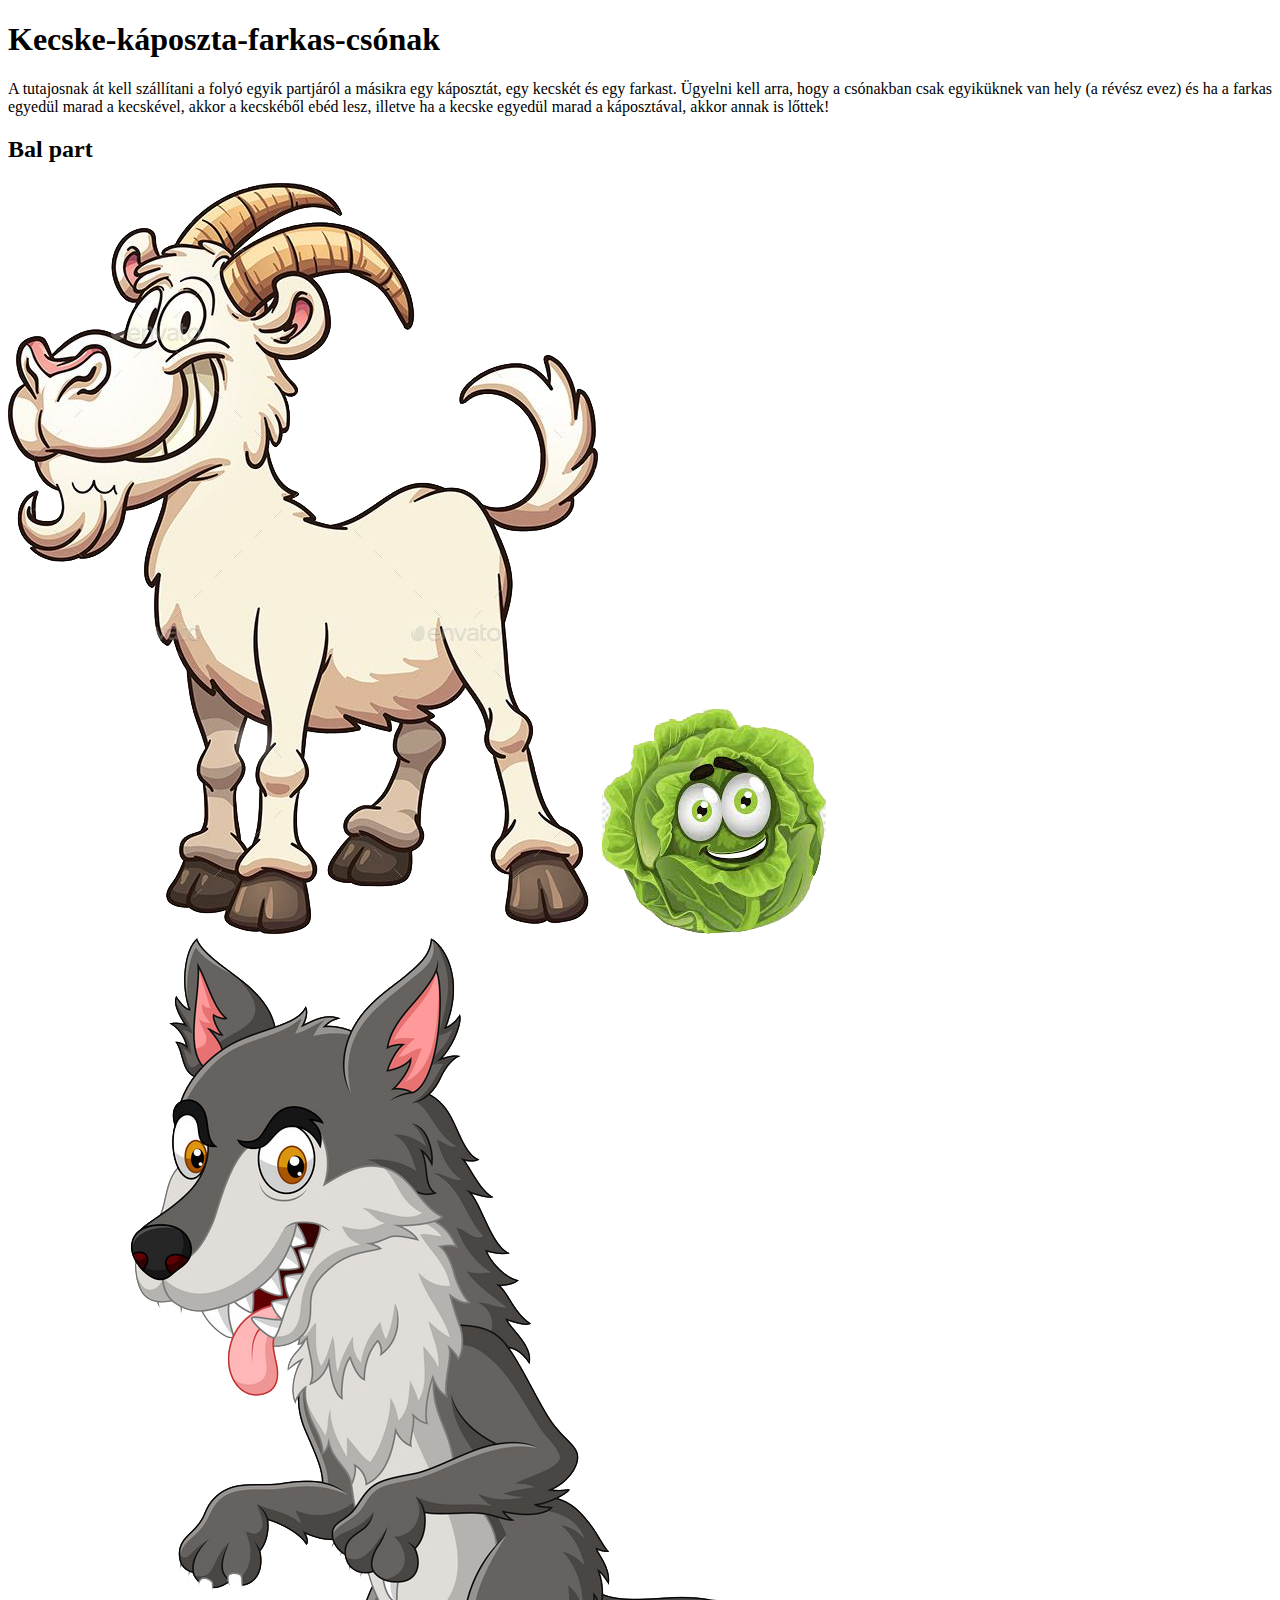
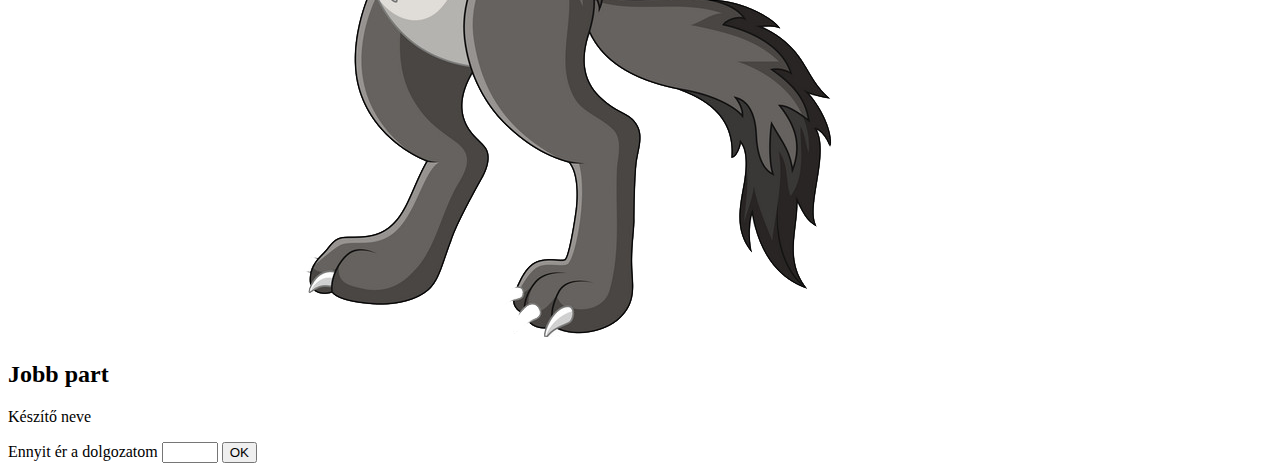
==== public_html/kecske.html @ dcfa3d47 "4.feladat" ====
<!DOCTYPE html>
<!--
To change this license header, choose License Headers in Project Properties.
To change this template file, choose Tools | Templates
and open the template in the editor.
-->
<html>
    <head>
        <title>Saját név</title>
        <meta charset="UTF-8">
        <meta name="viewport" content="width=device-width, initial-scale=1.0">
        <link href="kecske.css" rel="stylesheet" type="text/css"/>
        <script src="kecske.js" type="text/javascript"></script>
    </head>
    <body>
        <main>
            <header>
            <h1>Kecske-káposzta-farkas-csónak</h1>
            <p>A tutajosnak át kell szállítani a folyó egyik partjáról a másikra egy káposztát, egy kecskét és egy farkast. Ügyelni kell arra, hogy a csónakban csak egyiküknek van hely (a révész evez) és ha a farkas egyedül marad a kecskével, akkor a kecskéből ebéd lesz, illetve ha a kecske egyedül marad a káposztával, akkor annak is lőttek!</p>
            </header>
            <aside id="bal">
                <h2>Bal part</h2>
                <p>
                    
                <img src="kepek/kecske2.png" alt="kecske">
                <img src="kepek/kaposzta.png" alt="kaposzta">
                <img src="kepek/farkas.png" alt="farkas">
                
                </p>
            </aside>
            <article>
                <div id="csonak"></div>
            </article>
            <aside id="jobb">
                <h2>Jobb part</h2>
                <p></p>
            </aside>
            <footer> <p>Készítő neve</p> 
                <form>
                    <label>Ennyit ér a dolgozatom</label> 
                    <input type="number" id="jegy" min="0" max="15">
                    <input type="button" value="OK" id="OK">
                    
                    
                </form>
                </footer>
        </main>
    </body>
</html>
---- public_html/kecske.css ----
.kiemel {
    cursor: -webkit-grab; cursor: grab;
    border: solid red 2px;
}
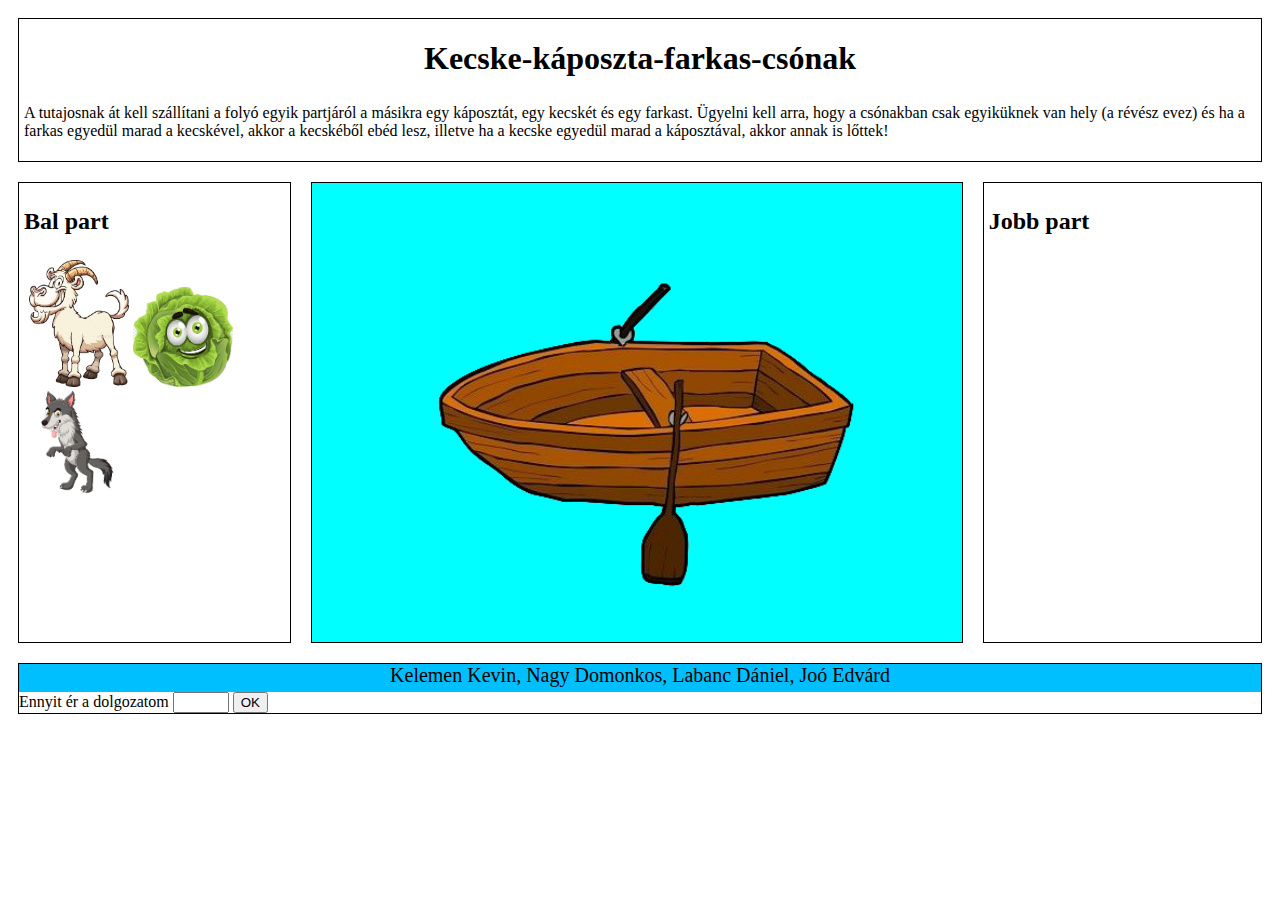
==== commit 6d34c84c: "4.feladat" ====
--- a/public_html/kecske.html
+++ b/public_html/kecske.html
@@ -1,9 +1,12 @@
 <!DOCTYPE html>
+
 <!--
 To change this license header, choose License Headers in Project Properties.
 To change this template file, choose Tools | Templates
 and open the template in the editor.
 -->
+
+
 <html>
     <head>
         <title>Saját név</title>
@@ -11,39 +14,54 @@
         <meta name="viewport" content="width=device-width, initial-scale=1.0">
         <link href="kecske.css" rel="stylesheet" type="text/css"/>
         <script src="kecske.js" type="text/javascript"></script>
+
+
+        <link href="szerkezet.css" rel="stylesheet" type="text/css"/>
+
     </head>
     <body>
         <main>
             <header>
-            <h1>Kecske-káposzta-farkas-csónak</h1>
-            <p>A tutajosnak át kell szállítani a folyó egyik partjáról a másikra egy káposztát, egy kecskét és egy farkast. Ügyelni kell arra, hogy a csónakban csak egyiküknek van hely (a révész evez) és ha a farkas egyedül marad a kecskével, akkor a kecskéből ebéd lesz, illetve ha a kecske egyedül marad a káposztával, akkor annak is lőttek!</p>
+                <h1>Kecske-káposzta-farkas-csónak</h1>
+                <p>A tutajosnak át kell szállítani a folyó egyik partjáról a másikra egy káposztát, egy kecskét és egy farkast. Ügyelni kell arra, hogy a csónakban csak egyiküknek van hely (a révész evez) és ha a farkas egyedül marad a kecskével, akkor a kecskéből ebéd lesz, illetve ha a kecske egyedül marad a káposztával, akkor annak is lőttek!</p>
             </header>
             <aside id="bal">
                 <h2>Bal part</h2>
                 <p>
-                    
-                <img src="kepek/kecske2.png" alt="kecske">
-                <img src="kepek/kaposzta.png" alt="kaposzta">
-                <img src="kepek/farkas.png" alt="farkas">
-                
+
+
+                    <img src="kepek/kecske2.png" alt="kecske">
+                    <img src="kepek/kaposzta.png" alt="kaposzta">
+                    <img src="kepek/farkas.png" alt="farkas">
+
                 </p>
             </aside>
             <article>
+
                 <div id="csonak"></div>
+
+                <div id="csonak"><img id="csonakkep" src="kepek/csonak.png" alt=""/></div>
+
+
             </article>
             <aside id="jobb">
                 <h2>Jobb part</h2>
                 <p></p>
             </aside>
-            <footer> <p>Készítő neve</p> 
-                <form>
-                    <label>Ennyit ér a dolgozatom</label> 
-                    <input type="number" id="jegy" min="0" max="15">
-                    <input type="button" value="OK" id="OK">
-                    
-                    
-                </form>
+
+            <footer>
+
+                <p id="labjegyzet">Készítő neve</p> 
+
+                    <form>
+                        <label>Ennyit ér a dolgozatom</label> 
+                        <input type="number" id="jegy" min="0" max="15">
+                        <input type="button" value="OK" id="OK">
+
+
+                    </form>
                 </footer>
         </main>
     </body>
+
 </html>
--- a/public_html/kecske.css
+++ b/public_html/kecske.css
@@ -1,6 +1,39 @@
+@charset "UTF-8";
+
+h1 {
+    text-align:center;
+}
+
+#csonak {
+    background-color:aqua;
+    text-align:Center;
+}
+
+#csonakkep {
+    width:70%;
+}
+
+p, aside {
+    padding:5px;
+}
+
+header, article, aside, footer {
+    border: 1px solid black;
+    margin: 10px;
+}
+
+footer p {
+    background-color: deepskyblue;
+    padding:0px;
+    padding-bottom: 5px;
+    margin:0px;
+}
+
+.footerFormaz{
+    text-align: center;
+    font-size:20px;
+}
 .kiemel {
     cursor: -webkit-grab; cursor: grab;
     border: solid red 2px;
 }
-
-
--- a/public_html/szerkezet.css
+++ b/public_html/szerkezet.css
@@ -0,0 +1,36 @@
+@charset "UTF-8";
+
+
+
+main {
+    display:grid;
+    grid-template-areas:
+        "h h h h h"
+        "b a a a j"
+        "f f f f f";
+}
+
+header {
+    grid-area: h;
+}
+
+article {
+    grid-area: a;
+}
+
+#bal {
+    grid-area: b;
+}
+
+#jobb {
+    grid-area: j;
+}
+
+footer {
+    grid-area: f;
+}
+
+img {
+    width: 100px;
+    max-width:100%;
+}
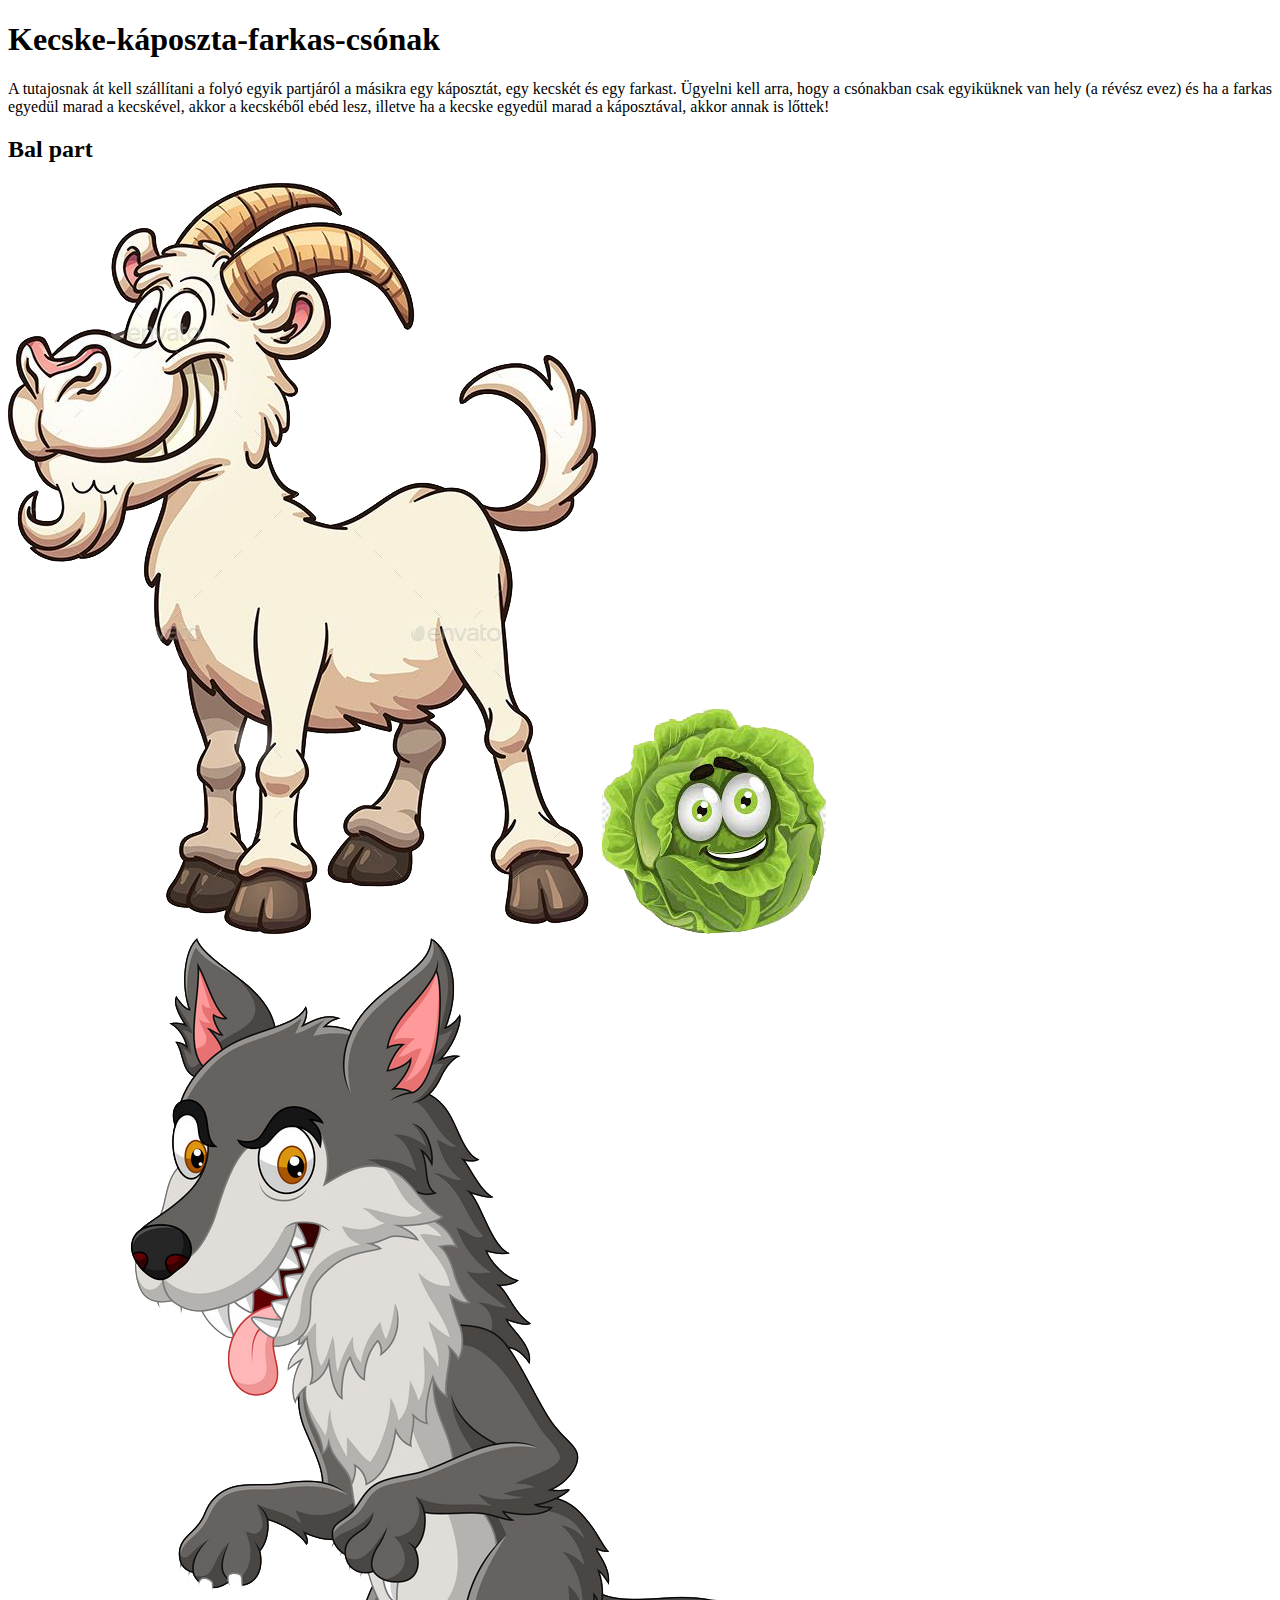
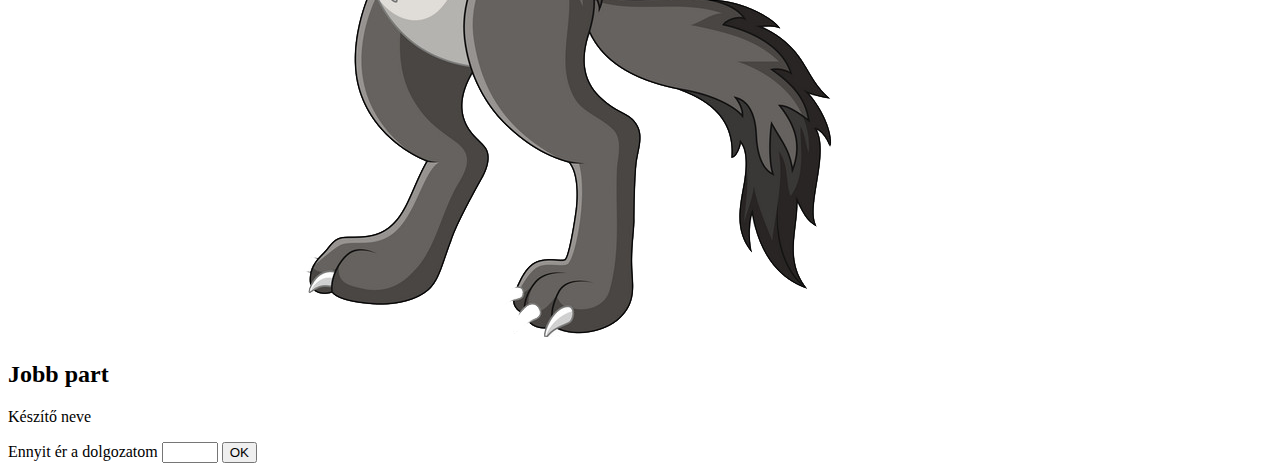
==== commit 868753cf: "3.feladat ab" ====
--- a/public_html/kecske.html
+++ b/public_html/kecske.html
@@ -1,12 +1,9 @@
 <!DOCTYPE html>
-
 <!--
 To change this license header, choose License Headers in Project Properties.
 To change this template file, choose Tools | Templates
 and open the template in the editor.
 -->
-
-
 <html>
     <head>
         <title>Saját név</title>
@@ -14,54 +11,38 @@
         <meta name="viewport" content="width=device-width, initial-scale=1.0">
         <link href="kecske.css" rel="stylesheet" type="text/css"/>
         <script src="kecske.js" type="text/javascript"></script>
-
-
-        <link href="szerkezet.css" rel="stylesheet" type="text/css"/>
-
     </head>
     <body>
         <main>
             <header>
-                <h1>Kecske-káposzta-farkas-csónak</h1>
-                <p>A tutajosnak át kell szállítani a folyó egyik partjáról a másikra egy káposztát, egy kecskét és egy farkast. Ügyelni kell arra, hogy a csónakban csak egyiküknek van hely (a révész evez) és ha a farkas egyedül marad a kecskével, akkor a kecskéből ebéd lesz, illetve ha a kecske egyedül marad a káposztával, akkor annak is lőttek!</p>
+            <h1>Kecske-káposzta-farkas-csónak</h1>
+            <p>A tutajosnak át kell szállítani a folyó egyik partjáról a másikra egy káposztát, egy kecskét és egy farkast. Ügyelni kell arra, hogy a csónakban csak egyiküknek van hely (a révész evez) és ha a farkas egyedül marad a kecskével, akkor a kecskéből ebéd lesz, illetve ha a kecske egyedül marad a káposztával, akkor annak is lőttek!</p>
             </header>
             <aside id="bal">
                 <h2>Bal part</h2>
-                <p>
-
-
-                    <img src="kepek/kecske2.png" alt="kecske">
-                    <img src="kepek/kaposzta.png" alt="kaposzta">
-                    <img src="kepek/farkas.png" alt="farkas">
-
+                <p class="keptarolo">
+                <img id="0" src="kepek/kecske2.png" alt="kecske">
+                <img id="1" src="kepek/kaposzta.png" alt="kaposzta">
+                <img id="2" src="kepek/farkas.png" alt="farkas">
+                
                 </p>
             </aside>
             <article>
-
                 <div id="csonak"></div>
-
-                <div id="csonak"><img id="csonakkep" src="kepek/csonak.png" alt=""/></div>
-
-
             </article>
             <aside id="jobb">
                 <h2>Jobb part</h2>
                 <p></p>
             </aside>
-
-            <footer>
-
-                <p id="labjegyzet">Készítő neve</p> 
-
-                    <form>
-                        <label>Ennyit ér a dolgozatom</label> 
-                        <input type="number" id="jegy" min="0" max="15">
-                        <input type="button" value="OK" id="OK">
-
-
-                    </form>
+            <footer> <p>Készítő neve</p> 
+                <form>
+                    <label>Ennyit ér a dolgozatom</label> 
+                    <input type="number" id="jegy" min="0" max="15">
+                    <input type="button" value="OK" id="OK">
+                    
+                    
+                </form>
                 </footer>
         </main>
     </body>
-
 </html>
--- a/public_html/kecske.css
+++ b/public_html/kecske.css
@@ -1,39 +1,10 @@
-@charset "UTF-8";
+/*
+To change this license header, choose License Headers in Project Properties.
+To change this template file, choose Tools | Templates
+and open the template in the editor.
+*/
+/* 
+    Created on : 2021.04.13., 11:20:56
+    Author     : kelek
+*/
 
-h1 {
-    text-align:center;
-}
-
-#csonak {
-    background-color:aqua;
-    text-align:Center;
-}
-
-#csonakkep {
-    width:70%;
-}
-
-p, aside {
-    padding:5px;
-}
-
-header, article, aside, footer {
-    border: 1px solid black;
-    margin: 10px;
-}
-
-footer p {
-    background-color: deepskyblue;
-    padding:0px;
-    padding-bottom: 5px;
-    margin:0px;
-}
-
-.footerFormaz{
-    text-align: center;
-    font-size:20px;
-}
-.kiemel {
-    cursor: -webkit-grab; cursor: grab;
-    border: solid red 2px;
-}
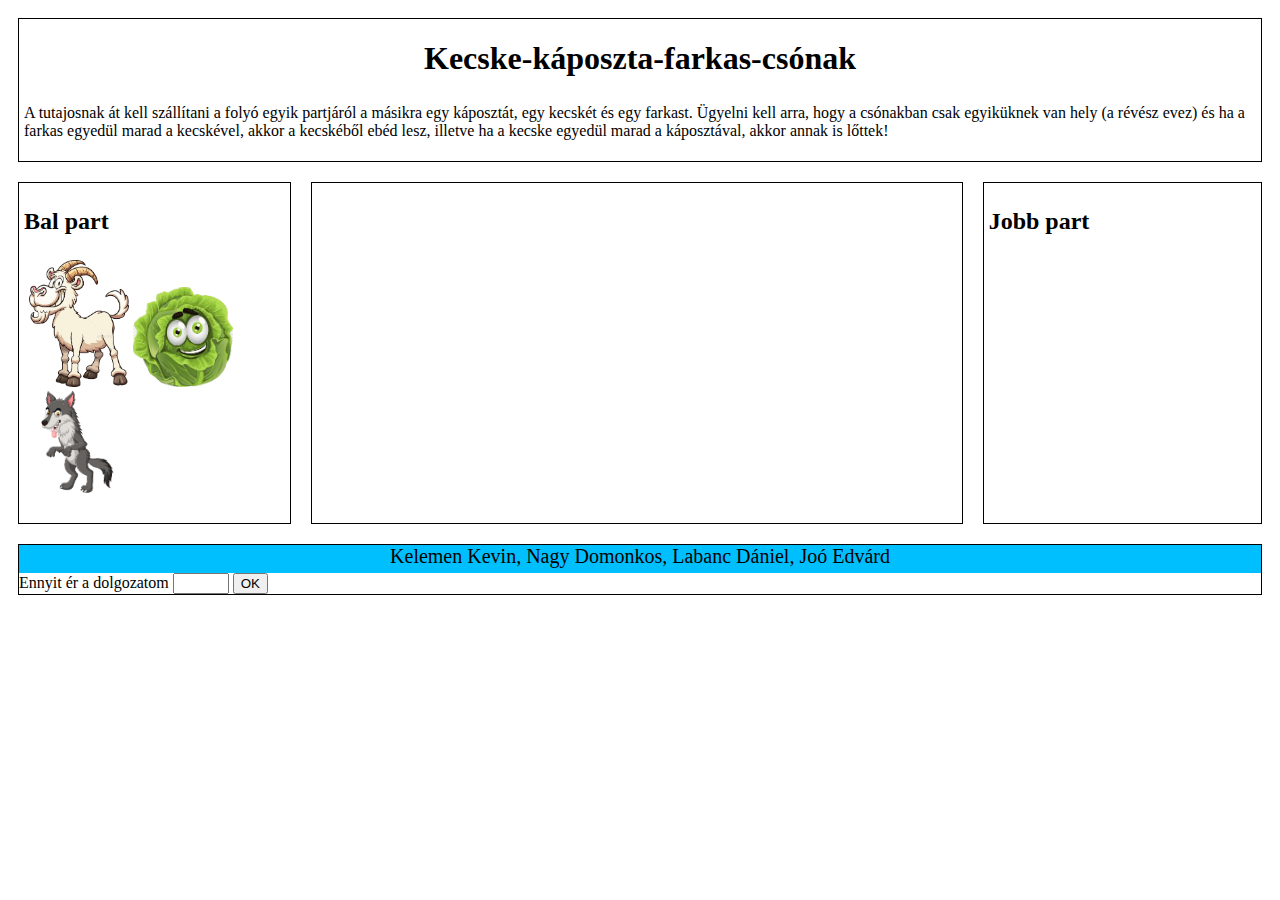
==== commit b7e0bed8: "3.feladata ab" ====
--- a/public_html/kecske.html
+++ b/public_html/kecske.html
@@ -1,9 +1,11 @@
 <!DOCTYPE html>
+
 <!--
 To change this license header, choose License Headers in Project Properties.
 To change this template file, choose Tools | Templates
 and open the template in the editor.
 -->
+
 <html>
     <head>
         <title>Saját név</title>
@@ -11,38 +13,57 @@
         <meta name="viewport" content="width=device-width, initial-scale=1.0">
         <link href="kecske.css" rel="stylesheet" type="text/css"/>
         <script src="kecske.js" type="text/javascript"></script>
+        <link href="szerkezet.css" rel="stylesheet" type="text/css"/>
+
+
+
+        <link href="szerkezet.css" rel="stylesheet" type="text/css"/>
+
+
     </head>
     <body>
         <main>
             <header>
-            <h1>Kecske-káposzta-farkas-csónak</h1>
-            <p>A tutajosnak át kell szállítani a folyó egyik partjáról a másikra egy káposztát, egy kecskét és egy farkast. Ügyelni kell arra, hogy a csónakban csak egyiküknek van hely (a révész evez) és ha a farkas egyedül marad a kecskével, akkor a kecskéből ebéd lesz, illetve ha a kecske egyedül marad a káposztával, akkor annak is lőttek!</p>
+
+                <h1>Kecske-káposzta-farkas-csónak</h1>
+                <p>A tutajosnak át kell szállítani a folyó egyik partjáról a másikra egy káposztát, egy kecskét és egy farkast. Ügyelni kell arra, hogy a csónakban csak egyiküknek van hely (a révész evez) és ha a farkas egyedül marad a kecskével, akkor a kecskéből ebéd lesz, illetve ha a kecske egyedül marad a káposztával, akkor annak is lőttek!</p>
             </header>
             <aside id="bal">
                 <h2>Bal part</h2>
                 <p class="keptarolo">
-                <img id="0" src="kepek/kecske2.png" alt="kecske">
-                <img id="1" src="kepek/kaposzta.png" alt="kaposzta">
-                <img id="2" src="kepek/farkas.png" alt="farkas">
-                
+                    <img id="0" src="kepek/kecske2.png" alt="kecske">
+                    <img id="1" src="kepek/kaposzta.png" alt="kaposzta">
+                    <img id="2" src="kepek/farkas.png" alt="farkas">
+
                 </p>
             </aside>
             <article>
+
                 <div id="csonak"></div>
+
             </article>
             <aside id="jobb">
                 <h2>Jobb part</h2>
                 <p></p>
             </aside>
-            <footer> <p>Készítő neve</p> 
+
+
+
+
+
+            <footer>
+
+                <p id="labjegyzet">Készítő neve</p> 
+
                 <form>
                     <label>Ennyit ér a dolgozatom</label> 
                     <input type="number" id="jegy" min="0" max="15">
                     <input type="button" value="OK" id="OK">
-                    
-                    
+
+
                 </form>
-                </footer>
+            </footer>
         </main>
     </body>
+
 </html>
--- a/public_html/kecske.css
+++ b/public_html/kecske.css
@@ -1,3 +1,4 @@
+
 /*
 To change this license header, choose License Headers in Project Properties.
 To change this template file, choose Tools | Templates
@@ -8,3 +9,44 @@
     Author     : kelek
 */
 
+
+@charset "UTF-8";
+
+h1 {
+    text-align:center;
+}
+
+#csonak {
+    background-color:aqua;
+    text-align:Center;
+}
+
+#csonakkep {
+    width:70%;
+}
+
+p, aside {
+    padding:5px;
+}
+
+header, article, aside, footer {
+    border: 1px solid black;
+    margin: 10px;
+}
+
+footer p {
+    background-color: deepskyblue;
+    padding:0px;
+    padding-bottom: 5px;
+    margin:0px;
+}
+
+.footerFormaz{
+    text-align: center;
+    font-size:20px;
+}
+.kiemel {
+    cursor: -webkit-grab; cursor: grab;
+    border: solid red 2px;
+}
+
--- a/public_html/szerkezet.css
+++ b/public_html/szerkezet.css
@@ -0,0 +1,36 @@
+@charset "UTF-8";
+
+
+
+main {
+    display:grid;
+    grid-template-areas:
+        "h h h h h"
+        "b a a a j"
+        "f f f f f";
+}
+
+header {
+    grid-area: h;
+}
+
+article {
+    grid-area: a;
+}
+
+#bal {
+    grid-area: b;
+}
+
+#jobb {
+    grid-area: j;
+}
+
+footer {
+    grid-area: f;
+}
+
+img {
+    width: 100px;
+    max-width:100%;
+}
--- a/public_html/szerkezet.css
+++ b/public_html/szerkezet.css
@@ -0,0 +1,36 @@
+@charset "UTF-8";
+
+
+
+main {
+    display:grid;
+    grid-template-areas:
+        "h h h h h"
+        "b a a a j"
+        "f f f f f";
+}
+
+header {
+    grid-area: h;
+}
+
+article {
+    grid-area: a;
+}
+
+#bal {
+    grid-area: b;
+}
+
+#jobb {
+    grid-area: j;
+}
+
+footer {
+    grid-area: f;
+}
+
+img {
+    width: 100px;
+    max-width:100%;
+}
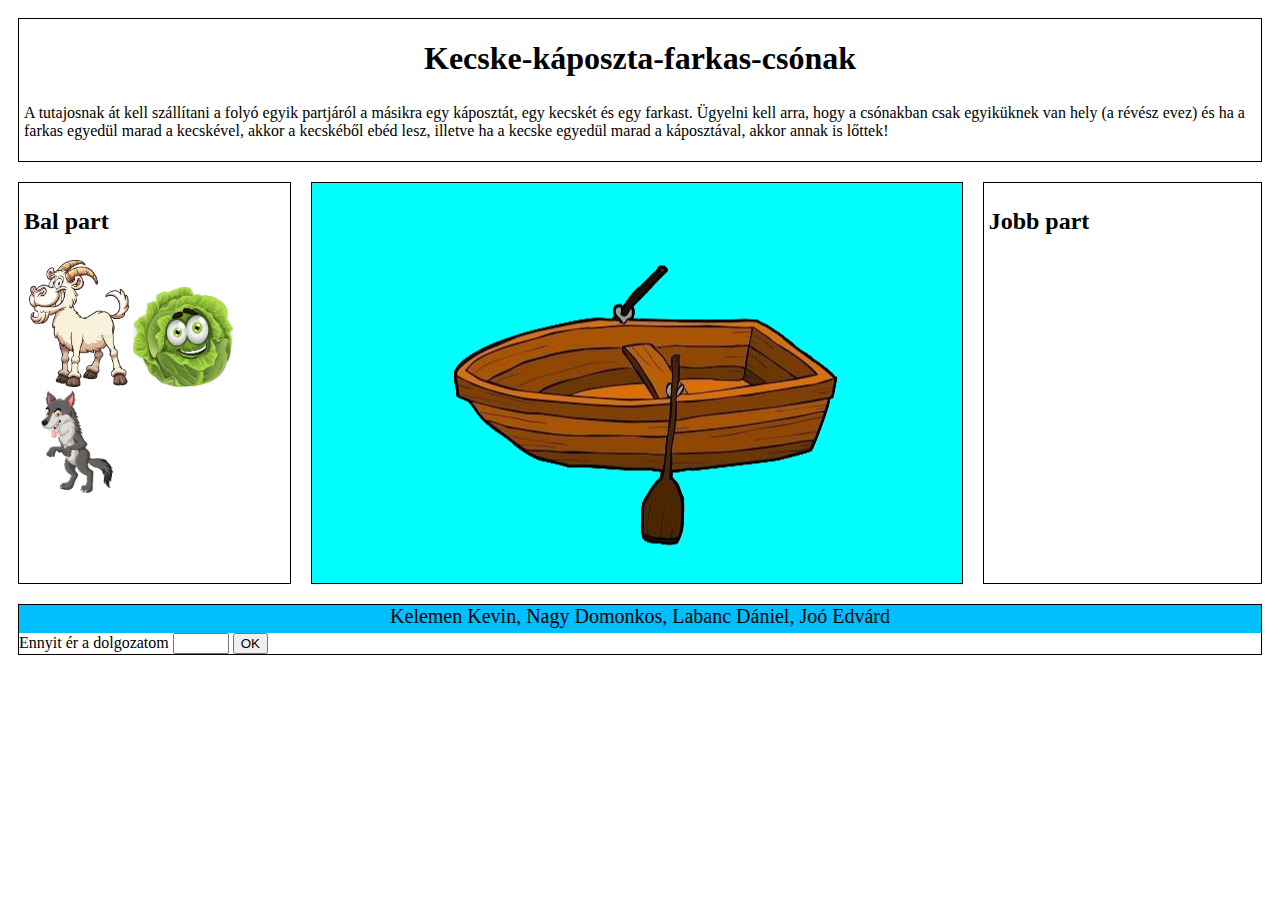
==== commit c13c458d: "5. feladat" ====
--- a/public_html/kecske.html
+++ b/public_html/kecske.html
@@ -6,6 +6,7 @@
 and open the template in the editor.
 -->
 
+
 <html>
     <head>
         <title>Saját név</title>
@@ -13,24 +14,22 @@
         <meta name="viewport" content="width=device-width, initial-scale=1.0">
         <link href="kecske.css" rel="stylesheet" type="text/css"/>
         <script src="kecske.js" type="text/javascript"></script>
-        <link href="szerkezet.css" rel="stylesheet" type="text/css"/>
-
 
 
         <link href="szerkezet.css" rel="stylesheet" type="text/css"/>
-
 
     </head>
     <body>
         <main>
             <header>
-
                 <h1>Kecske-káposzta-farkas-csónak</h1>
                 <p>A tutajosnak át kell szállítani a folyó egyik partjáról a másikra egy káposztát, egy kecskét és egy farkast. Ügyelni kell arra, hogy a csónakban csak egyiküknek van hely (a révész evez) és ha a farkas egyedül marad a kecskével, akkor a kecskéből ebéd lesz, illetve ha a kecske egyedül marad a káposztával, akkor annak is lőttek!</p>
             </header>
             <aside id="bal">
                 <h2>Bal part</h2>
-                <p class="keptarolo">
+                <p>
+
+
                     <img id="0" src="kepek/kecske2.png" alt="kecske">
                     <img id="1" src="kepek/kaposzta.png" alt="kaposzta">
                     <img id="2" src="kepek/farkas.png" alt="farkas">
@@ -39,7 +38,11 @@
             </aside>
             <article>
 
-                <div id="csonak"></div>
+                <div id="csonak">
+                    <img id="3" class="nemlatszik" src="kepek/kecske2.png" alt="kecske">
+                    <img id="4" class="nemlatszik" src="kepek/kaposzta.png" alt="kaposzta">
+                    <img id="5" class="nemlatszik" src="kepek/farkas.png" alt="farkas"></div>
+
 
             </article>
             <aside id="jobb">
@@ -47,22 +50,18 @@
                 <p></p>
             </aside>
 
-
-
-
-
             <footer>
 
                 <p id="labjegyzet">Készítő neve</p> 
 
-                <form>
-                    <label>Ennyit ér a dolgozatom</label> 
-                    <input type="number" id="jegy" min="0" max="15">
-                    <input type="button" value="OK" id="OK">
+                    <form>
+                        <label>Ennyit ér a dolgozatom</label> 
+                        <input type="number" id="jegy" min="0" max="15">
+                        <input type="button" value="OK" id="OK">
 
 
-                </form>
-            </footer>
+                    </form>
+                </footer>
         </main>
     </body>
 
--- a/public_html/kecske.css
+++ b/public_html/kecske.css
@@ -1,15 +1,3 @@
-
-/*
-To change this license header, choose License Headers in Project Properties.
-To change this template file, choose Tools | Templates
-and open the template in the editor.
-*/
-/* 
-    Created on : 2021.04.13., 11:20:56
-    Author     : kelek
-*/
-
-
 @charset "UTF-8";
 
 h1 {
@@ -19,6 +7,10 @@
 #csonak {
     background-color:aqua;
     text-align:Center;
+    background-image: url("kepek/csonak.png");
+    height:400px;
+    background-repeat: no-repeat;
+    background-position: center;
 }
 
 #csonakkep {
@@ -50,3 +42,6 @@
     border: solid red 2px;
 }
 
+.nemlatszik {
+    display:none;
+}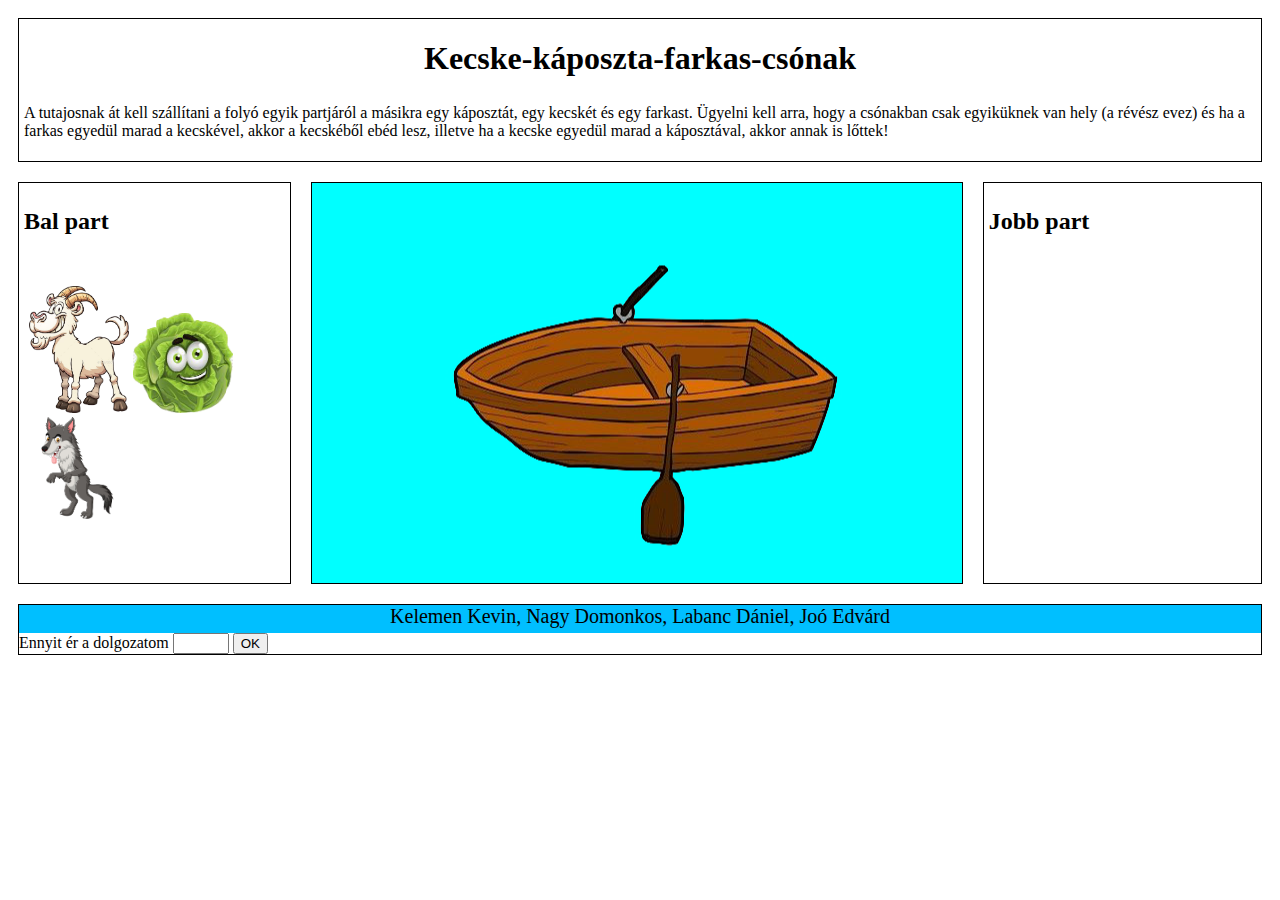
==== commit 340b0bd8: "5. feladat" ====
--- a/public_html/kecske.html
+++ b/public_html/kecske.html
@@ -6,7 +6,6 @@
 and open the template in the editor.
 -->
 
-
 <html>
     <head>
         <title>Saját név</title>
@@ -14,21 +13,27 @@
         <meta name="viewport" content="width=device-width, initial-scale=1.0">
         <link href="kecske.css" rel="stylesheet" type="text/css"/>
         <script src="kecske.js" type="text/javascript"></script>
+        <link href="szerkezet.css" rel="stylesheet" type="text/css"/>
+
 
 
         <link href="szerkezet.css" rel="stylesheet" type="text/css"/>
+
 
     </head>
     <body>
         <main>
             <header>
+
                 <h1>Kecske-káposzta-farkas-csónak</h1>
                 <p>A tutajosnak át kell szállítani a folyó egyik partjáról a másikra egy káposztát, egy kecskét és egy farkast. Ügyelni kell arra, hogy a csónakban csak egyiküknek van hely (a révész evez) és ha a farkas egyedül marad a kecskével, akkor a kecskéből ebéd lesz, illetve ha a kecske egyedül marad a káposztával, akkor annak is lőttek!</p>
             </header>
             <aside id="bal">
                 <h2>Bal part</h2>
+
                 <p>
 
+                <p class="keptarolo">
 
                     <img id="0" src="kepek/kecske2.png" alt="kecske">
                     <img id="1" src="kepek/kaposzta.png" alt="kaposzta">
@@ -50,18 +55,22 @@
                 <p></p>
             </aside>
 
+
+
+
+
             <footer>
 
                 <p id="labjegyzet">Készítő neve</p> 
 
-                    <form>
-                        <label>Ennyit ér a dolgozatom</label> 
-                        <input type="number" id="jegy" min="0" max="15">
-                        <input type="button" value="OK" id="OK">
+                <form>
+                    <label>Ennyit ér a dolgozatom</label> 
+                    <input type="number" id="jegy" min="0" max="15">
+                    <input type="button" value="OK" id="OK">
 
 
-                    </form>
-                </footer>
+                </form>
+            </footer>
         </main>
     </body>
 
--- a/public_html/kecske.css
+++ b/public_html/kecske.css
@@ -42,6 +42,8 @@
     border: solid red 2px;
 }
 
+
 .nemlatszik {
     display:none;
-}+}
+
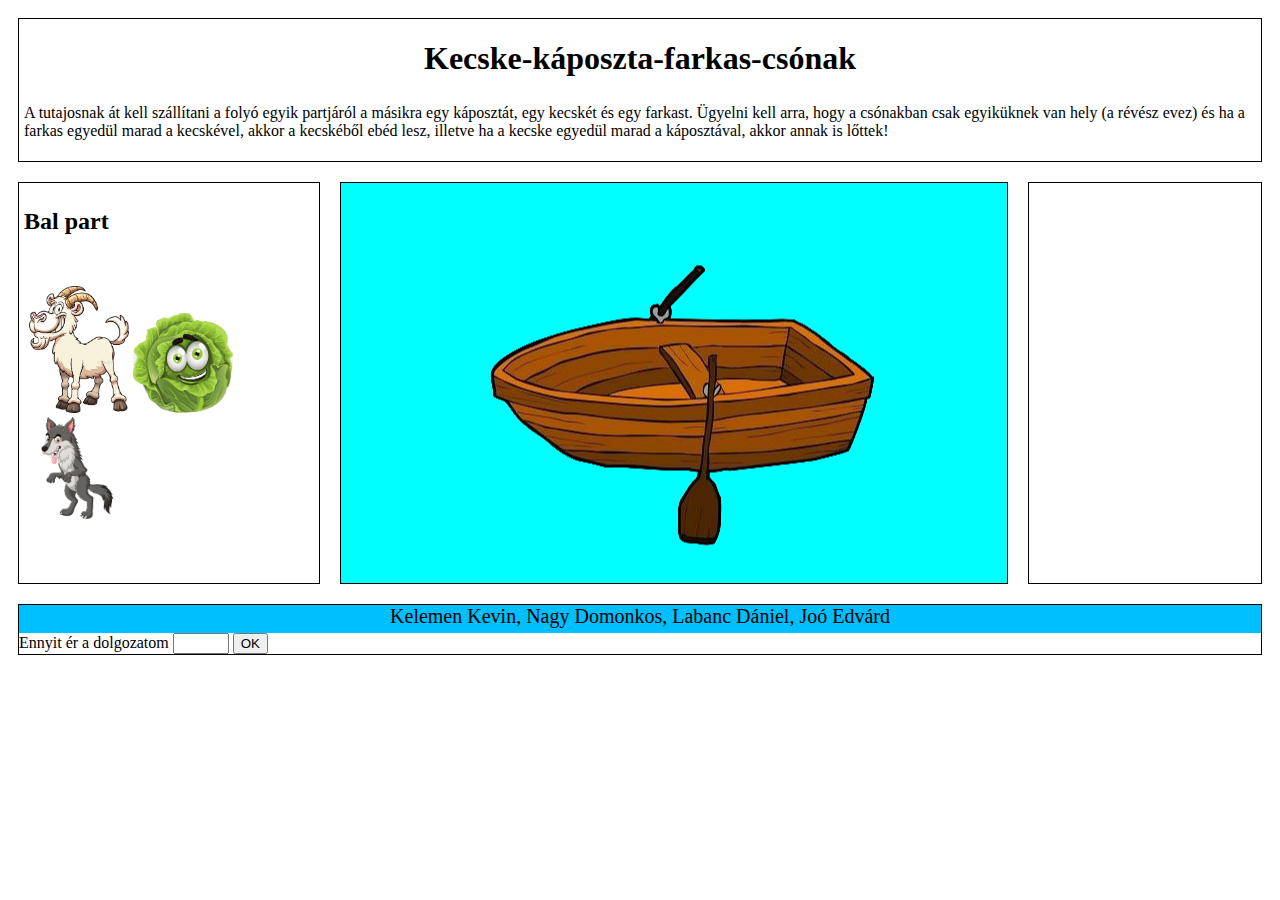
==== commit 72057232: "Végleges kész játék - MEGCSINÁLTUKgit add .!" ====
--- a/public_html/kecske.html
+++ b/public_html/kecske.html
@@ -51,8 +51,9 @@
 
             </article>
             <aside id="jobb">
-                <h2>Jobb part</h2>
-                <p></p>
+                <img id="6" class="nemlatszik" src="kepek/kecske2.png" alt="kecske">
+                <img id="7" class="nemlatszik" src="kepek/kaposzta.png" alt="kaposzta">
+                <img id="8" class="nemlatszik" src="kepek/farkas.png" alt="farkas">
             </aside>
 
 
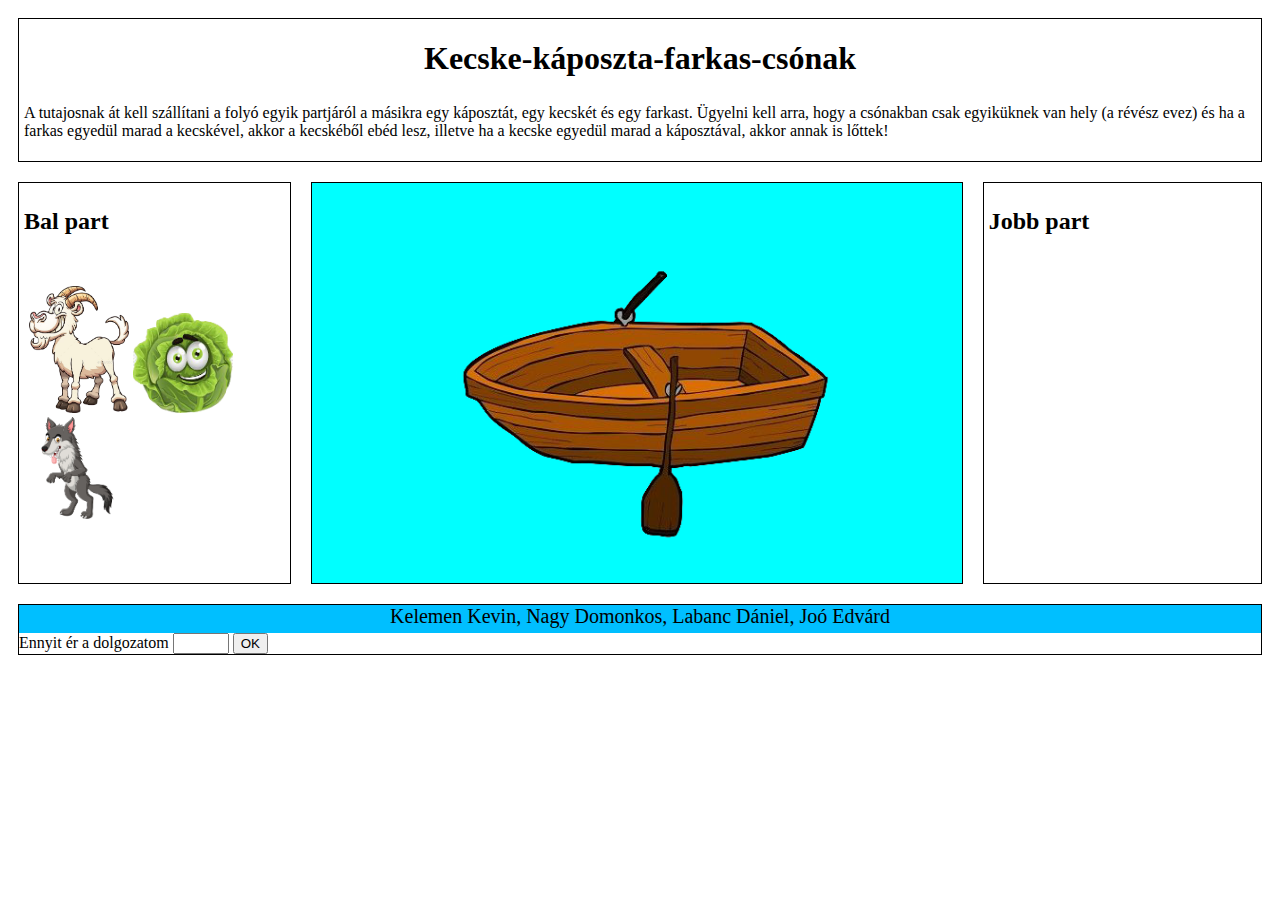
==== commit 59aba29b: "Reszponzív kialakítás" ====
--- a/public_html/kecske.html
+++ b/public_html/kecske.html
@@ -46,11 +46,13 @@
                 <div id="csonak">
                     <img id="3" class="nemlatszik" src="kepek/kecske2.png" alt="kecske">
                     <img id="4" class="nemlatszik" src="kepek/kaposzta.png" alt="kaposzta">
-                    <img id="5" class="nemlatszik" src="kepek/farkas.png" alt="farkas"></div>
+                    <img id="5" class="nemlatszik" src="kepek/farkas.png" alt="farkas">
+                </div>
 
 
             </article>
             <aside id="jobb">
+                <h2>Jobb part</h2>
                 <img id="6" class="nemlatszik" src="kepek/kecske2.png" alt="kecske">
                 <img id="7" class="nemlatszik" src="kepek/kaposzta.png" alt="kaposzta">
                 <img id="8" class="nemlatszik" src="kepek/farkas.png" alt="farkas">
--- a/public_html/kecske.css
+++ b/public_html/kecske.css
@@ -11,11 +11,14 @@
     height:400px;
     background-repeat: no-repeat;
     background-position: center;
+    background-size: contain;
 }
+
 
 #csonakkep {
     width:70%;
 }
+
 
 p, aside {
     padding:5px;
@@ -47,3 +50,45 @@
     display:none;
 }
 
+.balpozicio {
+    position: relative;
+    left: 180px;
+    bottom:-50px;
+}
+
+.jobbpozicio {
+    position: relative;
+    right: 260px;
+    bottom:-50px;
+}
+
+
+
+@media screen and (max-width: 600px) {
+    main {
+        width: 100%;
+        display: grid;
+
+    }
+    img{
+        width: 100px;
+        height: 100px;
+    }
+    #bal{
+        width: auto;
+    }
+    #jobb{
+        width: auto;
+    }
+    #csonak{
+        background-size: contain;
+    }
+    .balpozicio{
+       position: static;
+    }
+    .jobbpozicio {
+       position: static;
+}
+
+
+}
--- a/public_html/szerkezet.css
+++ b/public_html/szerkezet.css
@@ -15,10 +15,12 @@
 }
 
 article {
+    
     grid-area: a;
 }
 
 #bal {
+    
     grid-area: b;
 }
 
--- a/public_html/szerkezet.css
+++ b/public_html/szerkezet.css
@@ -15,10 +15,12 @@
 }
 
 article {
+    
     grid-area: a;
 }
 
 #bal {
+    
     grid-area: b;
 }
 
